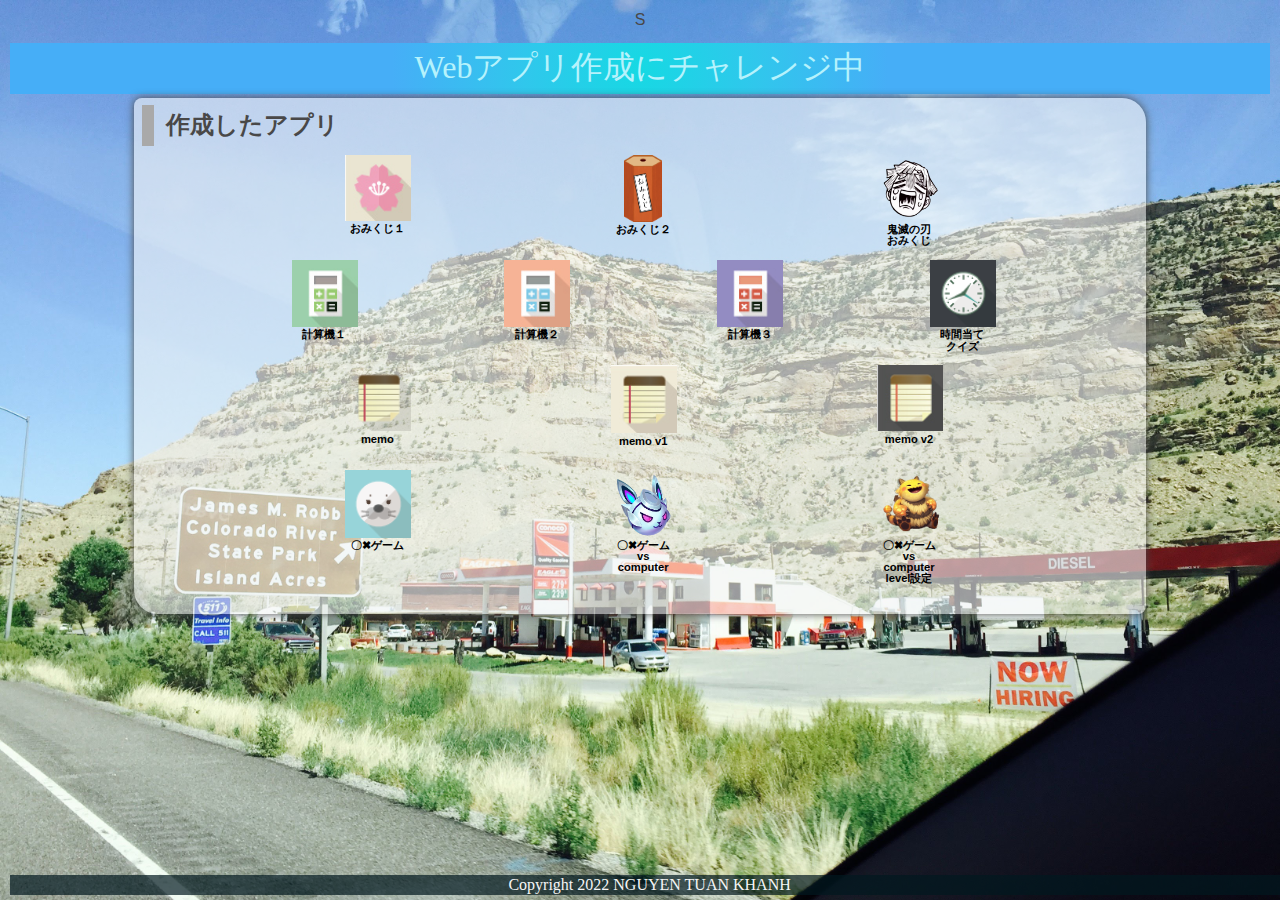
==== index.html @ 4b9d9652 "Add files via upload" ====
<!DOCTYPE html>
<html lang="ja">
  <head>
    <meta charset="UTF-8">
    <meta name="viewport" content="width=device-width, initial-scale=1.0">
    <title>KAYNT'S GAMES</title>
    <meta name="description" content="KAYNT'S GAME（ゲーム）">

    <link rel="icon" href="favicon.ico">
    <link rel="stylesheet" href="css/index.css">
  </head>S

  <body>
    <!-- 見出し（みだし） -->
    <header class = "header">
      <h1>Webアプリ作成にチャレンジ中</h1>
    </header>
    
    <!-- 作成したアプリ -->
    <section class="container01">
      <h2>作成したアプリ</h2>
      <div class = "game">

        <div class="container01-01">
          <div class="item01">
            <a href="01_omikuji/omikuji.html" title="今日の運勢を占うゲームです。"><img src="img/sakura.jpg" alt="おみくじ１"><br>おみくじ１</a>
          </div>
          <div class="item01">
            <a href="01_omikuji2/omikuji2.html" title="音付きです。"><img src="img/omikuji2.png" alt="おみくじ２" class="img_omikuji2"><br>おみくじ２</a>
          </div>
          <!-- <div class="item01">
            <a href="01_omikuji3/omikuji3.html" title="テキストも画像です。"><img src="img/omikuji3.png" alt="おみくじ３"><br>おみくじ３</a>
          </div> -->
          <div class="item01">
            <a href="01_omikuji_kimetsu/omikuji_kimetsu.html" title="鬼滅の刃"><img src="img/zenitsu.png" alt="鬼滅の刃おみくじ"><br>鬼滅の刃<br>おみくじ</a>
          </div>
        </div>
        
        <div class="container01-02">
          <div class="item01">
            <a href="02_calculator_v1/calculator.html" title="かんたんな計算機です。"><img src="img/calc1.jpg" alt="計算機１"><br>計算機１</a>
          </div>
          
          <div class="item01">
            <a href="02_calculator_v2/calculator.html" title="=ボタンをつけた計算機です。"><img src="img/calc2.jpg" alt="計算機２"><br>計算機２</a>
          </div>
          
          <div class="item01">
            <a href="02_calculator_v3/calculator2.html" title="=全部ボタンの計算機です。"><img src="img/calc3.jpg" alt="計算機３"><br>計算機３</a>
          </div>
                    
          <div class="item01">
            <a href="98_Time guessing quiz/timeguess.html" title="=時間当てクイズです"><img src="img/clock.png" alt="クイズ">時間当て<br>クイズ</a>
          </div>
        </div>
        
        <div class="container01-03">
          <div class="item01">
            <a href="04_memo/memo.html" title="メモアプリです。"><img src="img/memo.png" alt="memo"><br>memo</a>
          </div>
          
          <!-- <div class="item01">
            <a href="04_memo_app_v1/memo.html" title="メモアプリv1です。"><img src="img/memo1.jpg" alt="memo v1"><br>memo v1</a>
          </div> -->
          
          <div class="item01">
            <a href="04_memo_app_v1/memo.html" title="メモアプリv2です。"><img src="img/memo2.jpg" alt="memo v2"><br>memo v1</a>
          </div>
          
          <div class="item01">
            <a href="04_memo_app_v2/memo.html" title="メモアプリv3です。"><img src="img/memo3.jpg" alt="memo v3"><br>memo v2</a>
          </div>
        </div>
        
        <div class="container01-04">
          <div class="item02">
            <a href="05_tic tac toe_06_sound/tic_tac_toe.html" title="2人でやるゲームです。"><img src="img/azarashi.png" alt="〇✖ゲーム"><br>〇✖ゲーム</a>
          </div>
          
          <div class="item02">
            <a href="06_tic tac toe vs computer/tic_tac_toe_vs computer.html" title="vs computerです。"><img src="img/poro.png" alt="〇✖ゲームvs computer"><br>〇✖ゲームvs computer</a>
          </div>
          
          <div class="item02">
            <a href="07_tic tac toe vs computer level/tic_tac_toe_vs computer.html" title="vs computer level付き。"><img src="img/choncc.png" alt="〇✖ゲーム"><br>〇✖ゲームvs computer<br>level設定</a>
          </div>

        </div>

      </div>
      <div class="filler01"></div>
    </section>
    
    <!-- フッター -->
    <footer>
      <p>Copyright 2022 NGUYEN TUAN KHANH</p>
    </footer>

  </body>
</html>
---- css/index.css ----
@charset "utf-8";

html {
    /* ブラウザのデフォルトが16px                        */
    /* デフォルトの16pxの代わりに1emが10pxになるように調整 */
    font-size: 62.5%;
}

/* 「*」はユニバーサルセレクタ（すべての要素を対象にするセレクタ）でbox-sizing: border-box;を指定 */
/* この指定（してい）はborderとpaddingをボックスサイズ（widthとheight）の中に含めて算出するので、スタイリングがしやすい*/
*, *::before, *::after {
    box-sizing: border-box;
}

body{
    line-height: 1.5;
        /* https://developer.mozilla.org/ja/docs/Web/CSS/line-height */
    color: rgb(73, 72, 72);
    font-size: 1.6rem; /* 16px */
    font-family: "Helvetica Neue",
    Arial,
    "Hiragino Kaku Gothic ProN",
    "Hiragino Sans",
    Meiryo,
    sans-serif;
    text-align: center;
        /* https://developer.mozilla.org/ja/docs/Web/CSS/text-align */
    /* 背景（はいけい）をうすくしたいとき */
    /* background-color:rgba(255, 255, 255, 0.6); */
        /* https://developer.mozilla.org/ja/docs/Web/CSS/background-color */

    /* background-blend-mode: soft-light; */
        /* https://developer.mozilla.org/ja/docs/Web/CSS/background-blend-mode */

    background-image: url(../img/topimg2.JPG);
        /* https://developer.mozilla.org/ja/docs/Web/CSS/background-image */
    background-size: cover;
        /* https://developer.mozilla.org/ja/docs/Web/CSS/background-size */
        /* https://developer.mozilla.org/ja/docs/Web/CSS/background */
    overflow: hidden;
}

header, footer, h1, h2, h3, p, div, .container01, .filler01 {
    margin: 0.2em 0em 0em 0em;
        /* https://developer.mozilla.org/ja/docs/Web/CSS/margin */
    padding: 0.1em;
        /* https://developer.mozilla.org/ja/docs/Web/CSS/padding */
}

/*****************************/
/* 見出し（みだし）           */
/*****************************/
h1 {
    font: 2em Rajdhani, "Noto Sans JP";
    color: rgb(181, 242, 252);
    background-image: radial-gradient(circle 248px at center, #16d9e3 0%, #30c7ec 47%, #46aef7 100%);
}

h2{
    padding-left: 0.5em;
    border-left: solid 0.5em darkgray;
    text-align: left;
}

/*****************************/
/* ページ                    */
/*****************************/
.wrapper {
    position: relative;/*相対位置*/
    max-width: 100vw;  /*すべての要素をbox-sizing:border-boxとしているので全て含めてmin-width:100vwに*/
    min-height: 100vh; /*すべての要素をbox-sizing:border-boxとしているので全て含めてmin-height:100vhに*/
    margin: 0;
    padding: 0;
    padding-bottom: 23px;/*footer+paddingの高さ*/
    text-align: center;
}
/*****************************/
/* セクション(section)        */
/*****************************/
.container01 {
    margin-right: auto;
    margin-left: auto;
    padding-left: 0.5em;
    width: 80%;
    border-radius: 0.5em 1.5em;
        /* https://developer.mozilla.org/ja/docs/Web/CSS/border-radius */
    background-color:rgba(245, 245, 245, 0.6);
    box-shadow:0 0 0.5em rgb(73, 72, 72);
        /* https://developer.mozilla.org/ja/docs/Web/CSS/box-shadow */
}
main > p {
    font: 1.2em bold;
}

/*****************************/
/* アンカー(anchor)           */
/*****************************/
a {
    color: black;
    font-weight: 900;
    text-decoration: none;
        /* https://developer.mozilla.org/ja/docs/Web/CSS/text-decoration */
}

/* mouseoverでグレースケール */
a:hover{
    opacity: 0.5;
    filter: grayscale(100%);
}

/*****************************/
/* container  item           */
/*****************************/
.container01-01 , .container01-02, .container01-03 , .container01-04 {
    display: flex;
        /*https://developer.mozilla.org/ja/docs/Web/CSS/CSS_Flexible_Box_Layout*/
    flex-wrap:wrap;
        /*https://developer.mozilla.org/ja/docs/Web/CSS/flex-wrap*/
    justify-content: space-evenly;
        /*https://developer.mozilla.org/ja/docs/Web/CSS/justify-content*/
    font-size: 0.7em;
}

.item01{
    position: relative;
    width: 6em;
    height: 9em;
    margin: 0;
    line-height: 1em;
    overflow: hidden;
}

.item02{
    position: relative;
    width: 6em;
    height: 12em;
    margin: 0;
    line-height: 1em;
    overflow: hidden;
}

.item01 img, .item02 img{
    width: 6em;
    height: auto;
}

.item01 .img_omikuji2{
    width: auto;
    height: 6em;
    overflow: hidden;
}

/*****************************/
/* フッター                   */
/*****************************/
footer> p {
    position: absolute;/*←絶対位置*/
    bottom: 5px; /*下に固定*/
    width: 100%;
    margin: 0px;
    padding: 1px;
    color: whitesmoke;
    font: 1em Rajdhani;
    text-align: center;
    background: rgba(1, 24, 31, 0.7);
}
/*******************************************************/
/* レスポンシブ対応　メディアクエリを使ってCSSを切り替える */
/* https://www.design-memo.com/coding/css-media-queries */
/* mobileのときのスタイル */
/*******************************************************/
@media screen and (max-width: 480px) {
    body{
        background-size: auto 812px;
    }
}
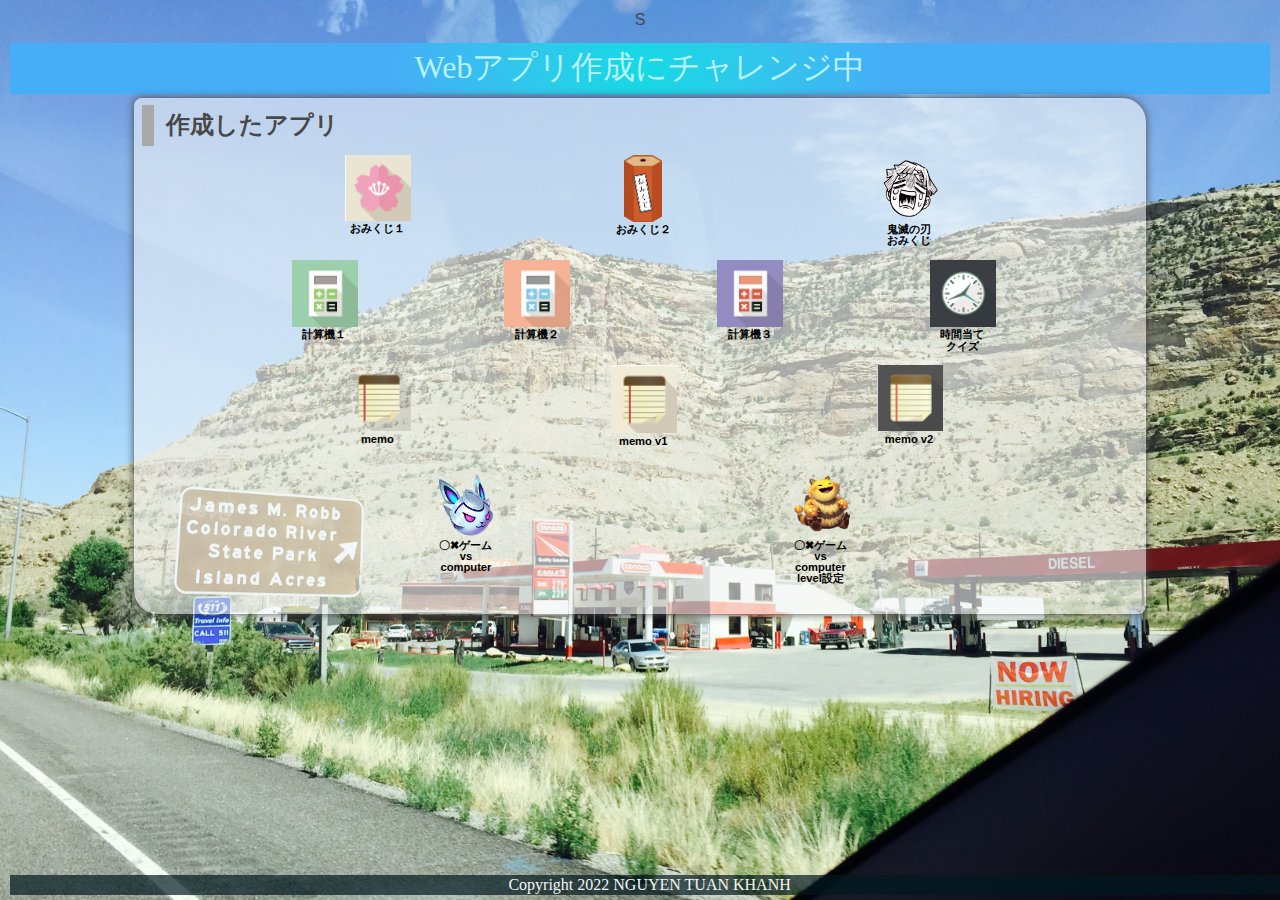
==== commit e57a4040: "Update index.html" ====
--- a/index.html
+++ b/index.html
@@ -73,9 +73,6 @@
         </div>
         
         <div class="container01-04">
-          <div class="item02">
-            <a href="05_tic tac toe_06_sound/tic_tac_toe.html" title="2人でやるゲームです。"><img src="img/azarashi.png" alt="〇✖ゲーム"><br>〇✖ゲーム</a>
-          </div>
           
           <div class="item02">
             <a href="06_tic tac toe vs computer/tic_tac_toe_vs computer.html" title="vs computerです。"><img src="img/poro.png" alt="〇✖ゲームvs computer"><br>〇✖ゲームvs computer</a>
@@ -97,4 +94,4 @@
     </footer>
 
   </body>
-</html>+</html>
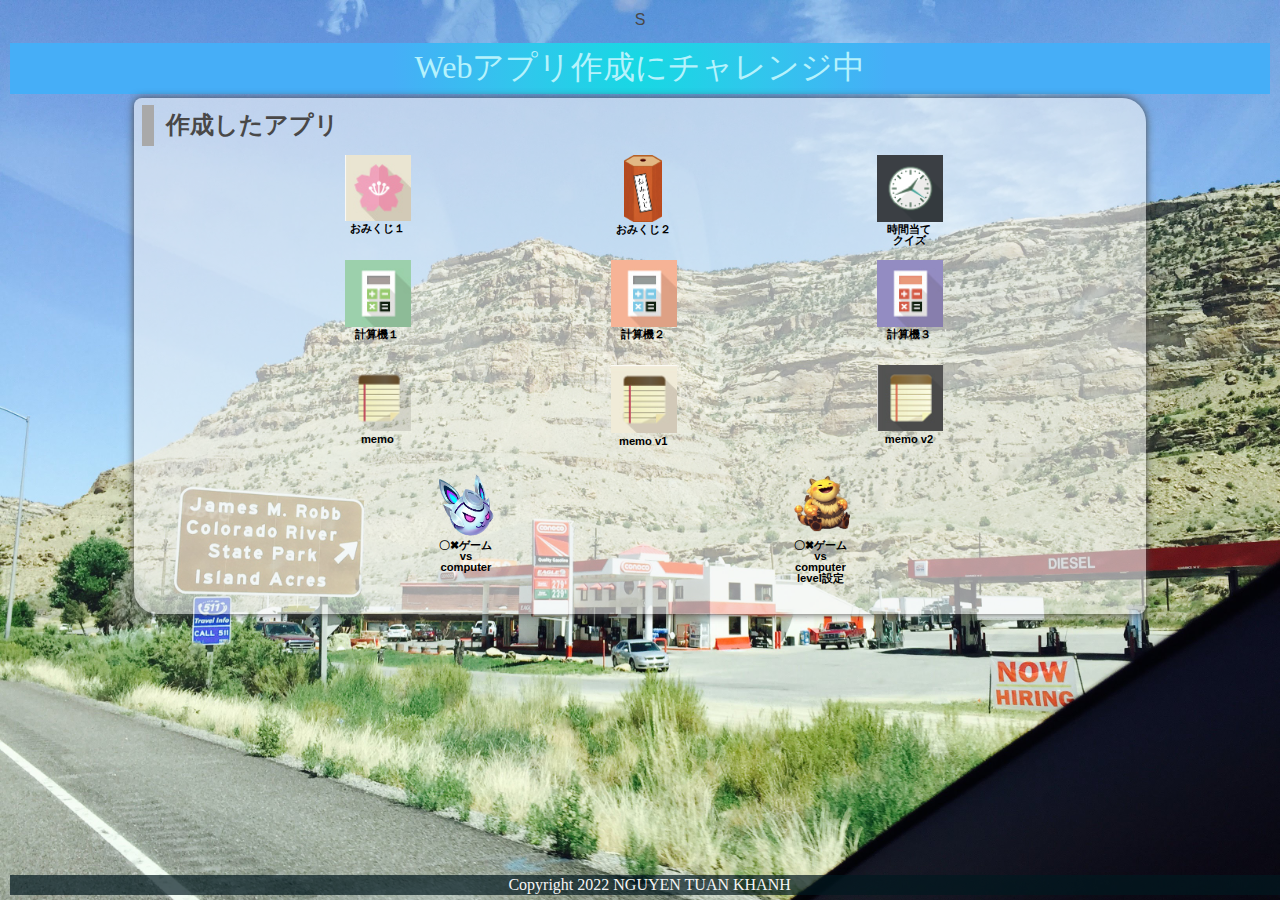
==== commit 0d074996: "Update index.html" ====
--- a/index.html
+++ b/index.html
@@ -32,7 +32,7 @@
             <a href="01_omikuji3/omikuji3.html" title="テキストも画像です。"><img src="img/omikuji3.png" alt="おみくじ３"><br>おみくじ３</a>
           </div> -->
           <div class="item01">
-            <a href="01_omikuji_kimetsu/omikuji_kimetsu.html" title="鬼滅の刃"><img src="img/zenitsu.png" alt="鬼滅の刃おみくじ"><br>鬼滅の刃<br>おみくじ</a>
+            <a href="98_Time guessing quiz/timeguess.html" title="=時間当てクイズです"><img src="img/clock.png" alt="クイズ">時間当て<br>クイズ</a>
           </div>
         </div>
         
@@ -49,20 +49,13 @@
             <a href="02_calculator_v3/calculator2.html" title="=全部ボタンの計算機です。"><img src="img/calc3.jpg" alt="計算機３"><br>計算機３</a>
           </div>
                     
-          <div class="item01">
-            <a href="98_Time guessing quiz/timeguess.html" title="=時間当てクイズです"><img src="img/clock.png" alt="クイズ">時間当て<br>クイズ</a>
           </div>
-        </div>
         
         <div class="container01-03">
           <div class="item01">
             <a href="04_memo/memo.html" title="メモアプリです。"><img src="img/memo.png" alt="memo"><br>memo</a>
           </div>
-          
-          <!-- <div class="item01">
-            <a href="04_memo_app_v1/memo.html" title="メモアプリv1です。"><img src="img/memo1.jpg" alt="memo v1"><br>memo v1</a>
-          </div> -->
-          
+                  
           <div class="item01">
             <a href="04_memo_app_v1/memo.html" title="メモアプリv2です。"><img src="img/memo2.jpg" alt="memo v2"><br>memo v1</a>
           </div>
